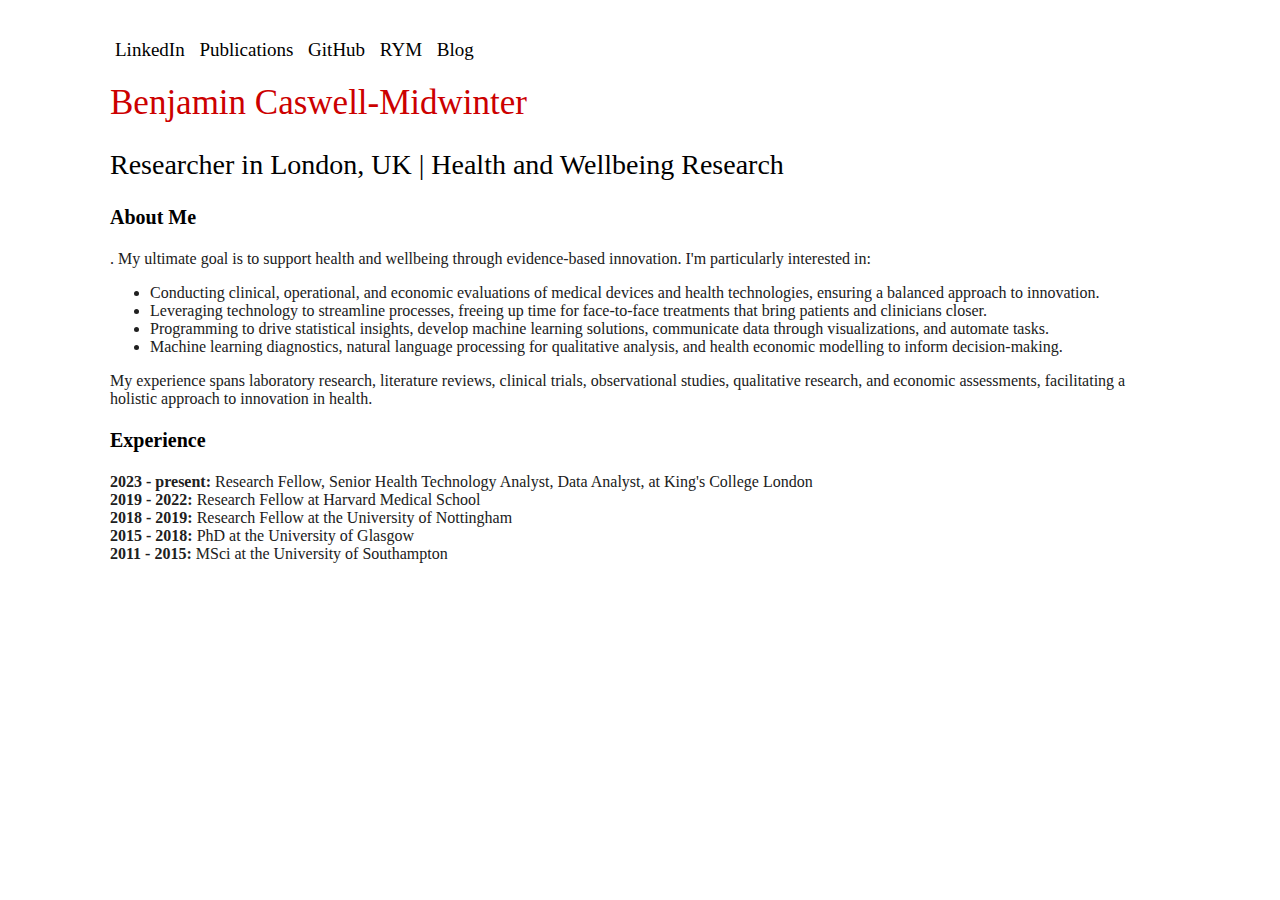
==== index.html @ 911d05af "Add files via upload" ====
<!DOCTYPE html>
<html>

<head>
    <meta name="viewport" content="width=device-width, initial-scale=1">
    <link rel="stylesheet" href="https://cdnjs.cloudflare.com/ajax/libs/font-awesome/4.7.0/css/font-awesome.min.css">
    <title>Benjamin Caswell-Midwinter</title>
    <link rel="stylesheet" type="text/css" href="style.css">
    <!-- <link rel="icon" href="favicon4.png"> -->
    <link href="https://fonts.googleapis.com/css?family=Libre+Franklin:300,400" rel="stylesheet">
</head>

<div class="header">
    <!--div defines section in html-->
    <div class="header-right">
        <a href="https://linkedin.com/in/ben-caswell-midwinter-7a0701107" target="_blank">LinkedIn&nbsp;</a>
        <a href="https://scholar.google.com/citations?user=PHyjhMAAAAAJ&hl=en" target="_blank">Publications&nbsp;</a>
        <a href="https://github.com/bcm9" target="_blank">GitHub&nbsp;</a>
        <a href="https://rateyourmusic.com/~bcm9" target="_blank">RYM&nbsp;</a>
        <a href="blog.html">Blog&nbsp;</a>
    </div>
</div>
<body>
    <h1>Benjamin Caswell-Midwinter</h1>
    <h2>Researcher in London, UK | Health and Wellbeing Research</h2>
    <h3>About Me</h3>.
        My ultimate goal is to support health and wellbeing through evidence-based innovation. I'm particularly interested in:
        <ul>
            <li>Conducting clinical, operational, and economic evaluations of medical devices and health technologies, ensuring a balanced approach to innovation.</li>
            <!-- <li>Advancing the understanding and treatment of hearing loss, focusing on the personalisation of hearing devices to meet individual benefit and satisfaction.</li> -->
            <li>Leveraging technology to streamline processes, freeing up time for face-to-face treatments that bring patients and clinicians closer.</li>
            <li>Programming to drive statistical insights, develop machine learning solutions, communicate data through visualizations, and automate tasks.</li>
            <li>Machine learning diagnostics, natural language processing for qualitative analysis, and health economic modelling to inform decision-making.</li>
        </ul>
        My experience spans laboratory research, literature reviews, clinical trials, observational studies, qualitative research, and economic assessments, facilitating a holistic approach to innovation in health.</p>
        
    <h3>Experience</h3>
    <strong>2023 - present:</strong> Research Fellow, Senior Health Technology Analyst, Data Analyst, at King's College London<br>
    <strong>2019 - 2022:</strong> Research Fellow at Harvard Medical School<br>
    <strong>2018 - 2019:</strong> Research Fellow at the University of Nottingham<br>
    <strong>2015 - 2018:</strong> PhD at the University of Glasgow<br>
    <strong>2011 - 2015:</strong> MSci at the University of Southampton
    </ul>
	<!-- <div class="footer">
        <p>&copy; 2024 Your Website</p>
    </div> -->
</body>
</html>
---- style.css ----
html, body {
  color: rgb(32, 32, 32);
  font-family: 'Crimson Text', serif;
  width: 100%;
  max-width: 1100px;
  margin: auto;
  margin-top: 20px;
  margin-bottom: 100px;
  background-color: #ffffff;
  padding: 0 10px;
  box-sizing: border-box;
}

.name {
  margin-bottom: 2px;
}

/* PARAGRAPH TEXT SIZE */
div.p1 {
  font-size: 17px;
  line-height: 1.5;
}

div.p2 {
  font-size: 15px;
  line-height: 1.5;
}

/* HEADER STYLING */
.header {
  overflow: hidden;
  background-color: #ffffff;
  padding: 0;
  display: flex;
  justify-content: space-between;
  align-items: center;
}

/* Style the header links */
.header a {
  color: rgb(0, 0, 0);
  text-align: left;
  padding: 5px;
  font-size: 19px; 
  line-height: 10px;
  border-radius: 8px;
  font-weight: normal;
}

/* Float the link section to the right */
.header-right {
  display: flex;
}

/* heading styling */
h1 {
  color: #cc0000;
  font-size: 35px;
  font-weight: normal;
  line-height: 40px;
}

h2 {
  color: #000000;
  font-size: 28px;
  font-weight: normal;
  line-height: 35px;
}

h3 {
  color: #000000;
  font-size: 20px;
  font-weight: bold;
  line-height: 25px;
}

h4 {
  color: #cc0000;
  line-height: 15px;
}

/* LINK DECORATION */
a:link, a:visited {
  color: rgb(0, 0, 0);
  text-decoration: none;
}

a:hover {
  color: #cc0000;
  text-decoration: none;
}

a:active {
  color: rgb(0, 0, 0);
}

/* Media Queries for responsiveness */
@media screen and (max-width: 500px) {
  body {
      padding: 0 5px;
  }
  
  .header {
      flex-direction: column;
      align-items: flex-start;
  }

  .header a {
      display: block;
      text-align: left;
      font-size: 16px;
  }

  .header-right {
      width: 100%;
      justify-content: flex-start;
  }
  
  h1 {
      font-size: 28px;
      line-height: 35px;
  }
  
  h2 {
      font-size: 24px;
      line-height: 30px;
  }

  h3 {
      font-size: 18px;
      line-height: 22px;
  }
}
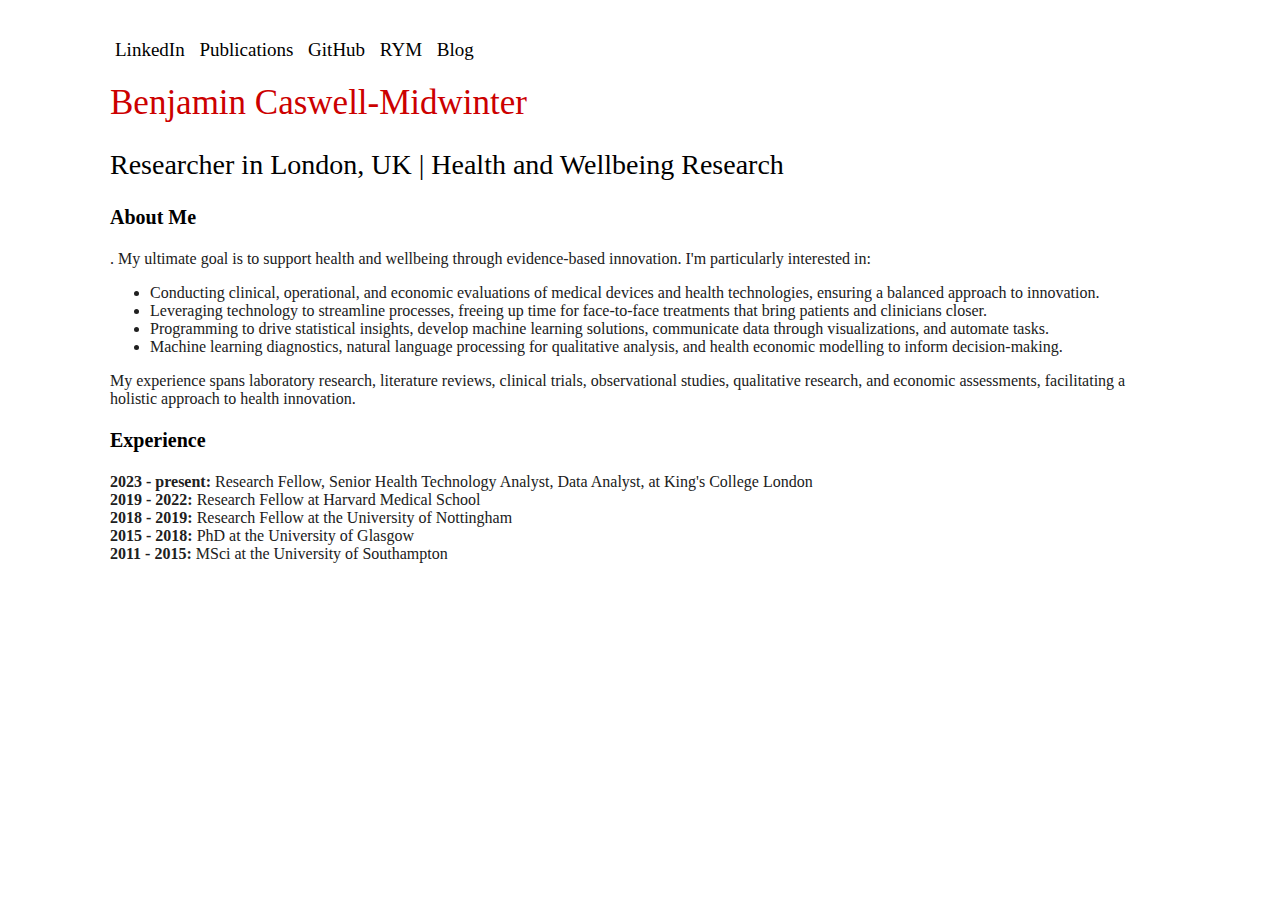
==== commit c1f45fa7: "Add files via upload" ====
--- a/index.html
+++ b/index.html
@@ -32,7 +32,7 @@
             <li>Programming to drive statistical insights, develop machine learning solutions, communicate data through visualizations, and automate tasks.</li>
             <li>Machine learning diagnostics, natural language processing for qualitative analysis, and health economic modelling to inform decision-making.</li>
         </ul>
-        My experience spans laboratory research, literature reviews, clinical trials, observational studies, qualitative research, and economic assessments, facilitating a holistic approach to innovation in health.</p>
+        My experience spans laboratory research, literature reviews, clinical trials, observational studies, qualitative research, and economic assessments, facilitating a holistic approach to health innovation.</p>
         
     <h3>Experience</h3>
     <strong>2023 - present:</strong> Research Fellow, Senior Health Technology Analyst, Data Analyst, at King's College London<br>
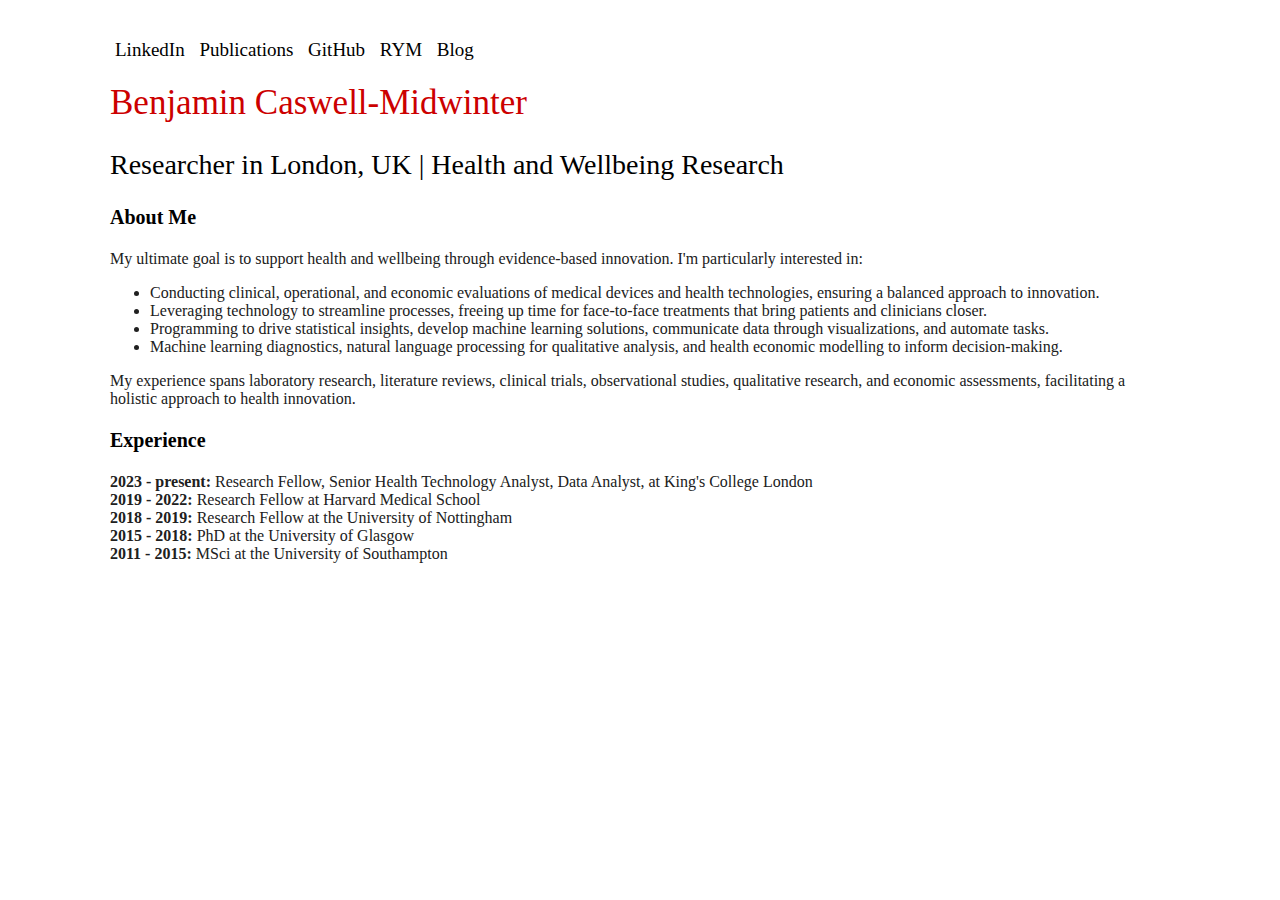
==== commit ac2c64f2: "Add files via upload" ====
--- a/index.html
+++ b/index.html
@@ -23,7 +23,7 @@
 <body>
     <h1>Benjamin Caswell-Midwinter</h1>
     <h2>Researcher in London, UK | Health and Wellbeing Research</h2>
-    <h3>About Me</h3>.
+    <h3>About Me</h3>
         My ultimate goal is to support health and wellbeing through evidence-based innovation. I'm particularly interested in:
         <ul>
             <li>Conducting clinical, operational, and economic evaluations of medical devices and health technologies, ensuring a balanced approach to innovation.</li>
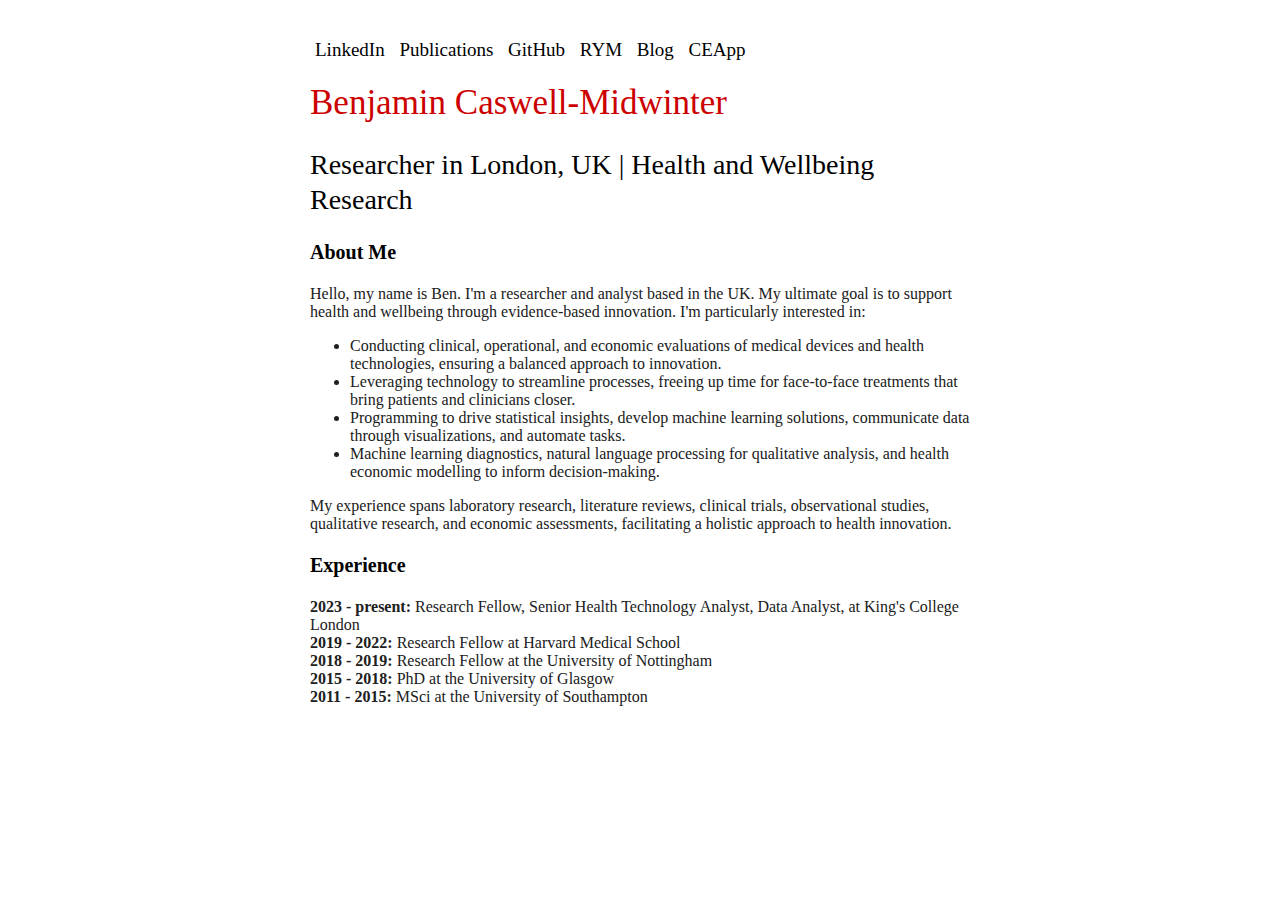
==== commit 5e9db205: "Add files via upload" ====
--- a/index.html
+++ b/index.html
@@ -18,13 +18,14 @@
         <a href="https://github.com/bcm9" target="_blank">GitHub&nbsp;</a>
         <a href="https://rateyourmusic.com/~bcm9" target="_blank">RYM&nbsp;</a>
         <a href="blog.html">Blog&nbsp;</a>
+        <a href="https://cost-effectiveness-analysis.streamlit.app/"  target="_blank">CEApp&nbsp;</a>
     </div>
 </div>
 <body>
     <h1>Benjamin Caswell-Midwinter</h1>
     <h2>Researcher in London, UK | Health and Wellbeing Research</h2>
     <h3>About Me</h3>
-        My ultimate goal is to support health and wellbeing through evidence-based innovation. I'm particularly interested in:
+        Hello, my name is Ben. I'm a researcher and analyst based in the UK. My ultimate goal is to support health and wellbeing through evidence-based innovation. I'm particularly interested in:
         <ul>
             <li>Conducting clinical, operational, and economic evaluations of medical devices and health technologies, ensuring a balanced approach to innovation.</li>
             <!-- <li>Advancing the understanding and treatment of hearing loss, focusing on the personalisation of hearing devices to meet individual benefit and satisfaction.</li> -->
--- a/style.css
+++ b/style.css
@@ -2,7 +2,7 @@
   color: rgb(32, 32, 32);
   font-family: 'Crimson Text', serif;
   width: 100%;
-  max-width: 1100px;
+  max-width: 700px;
   margin: auto;
   margin-top: 20px;
   margin-bottom: 100px;
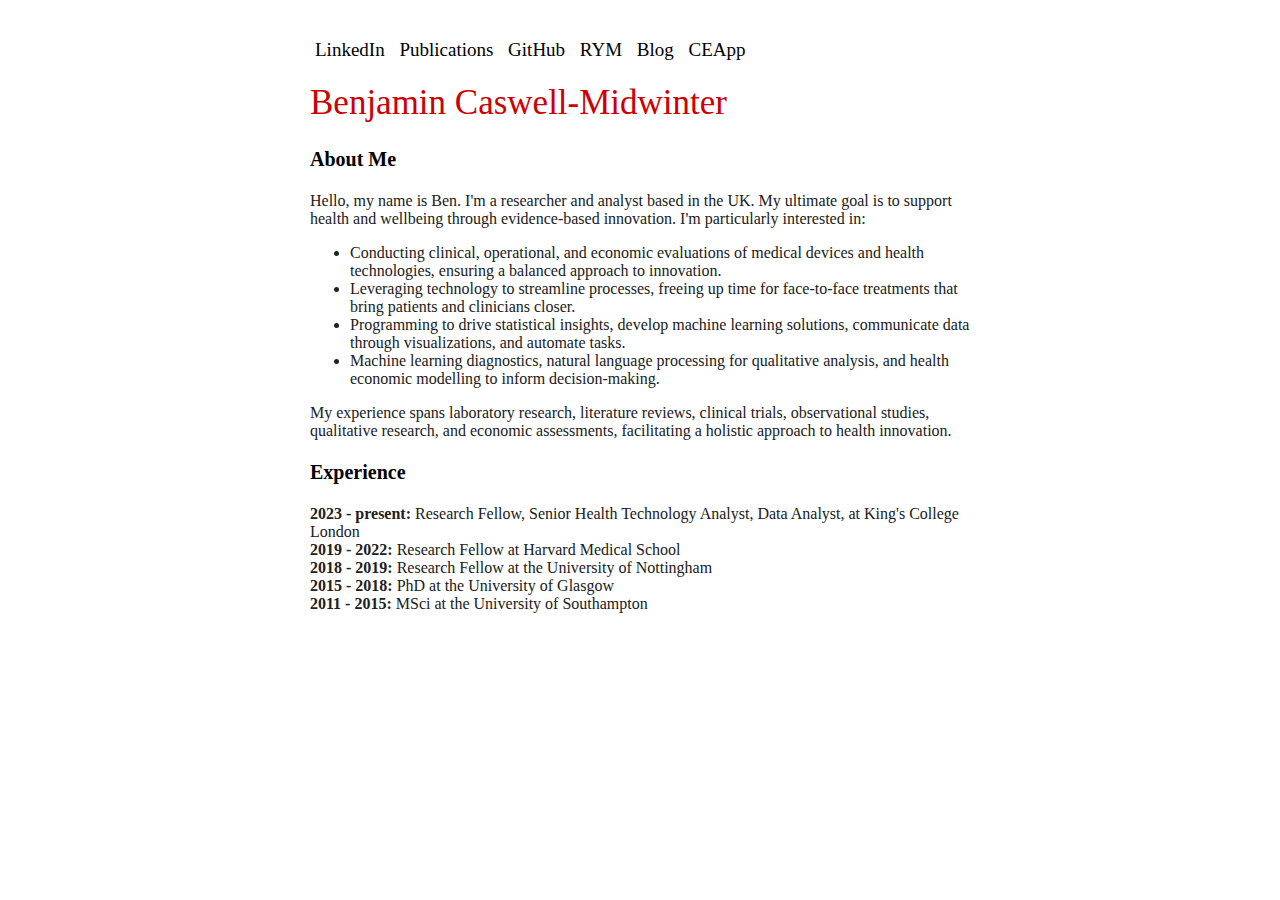
==== commit eb20a1db: "Add files via upload" ====
--- a/index.html
+++ b/index.html
@@ -23,7 +23,7 @@
 </div>
 <body>
     <h1>Benjamin Caswell-Midwinter</h1>
-    <h2>Researcher in London, UK | Health and Wellbeing Research</h2>
+    <!-- <h2>Researcher in London, UK | Health and Wellbeing Research</h2> -->
     <h3>About Me</h3>
         Hello, my name is Ben. I'm a researcher and analyst based in the UK. My ultimate goal is to support health and wellbeing through evidence-based innovation. I'm particularly interested in:
         <ul>
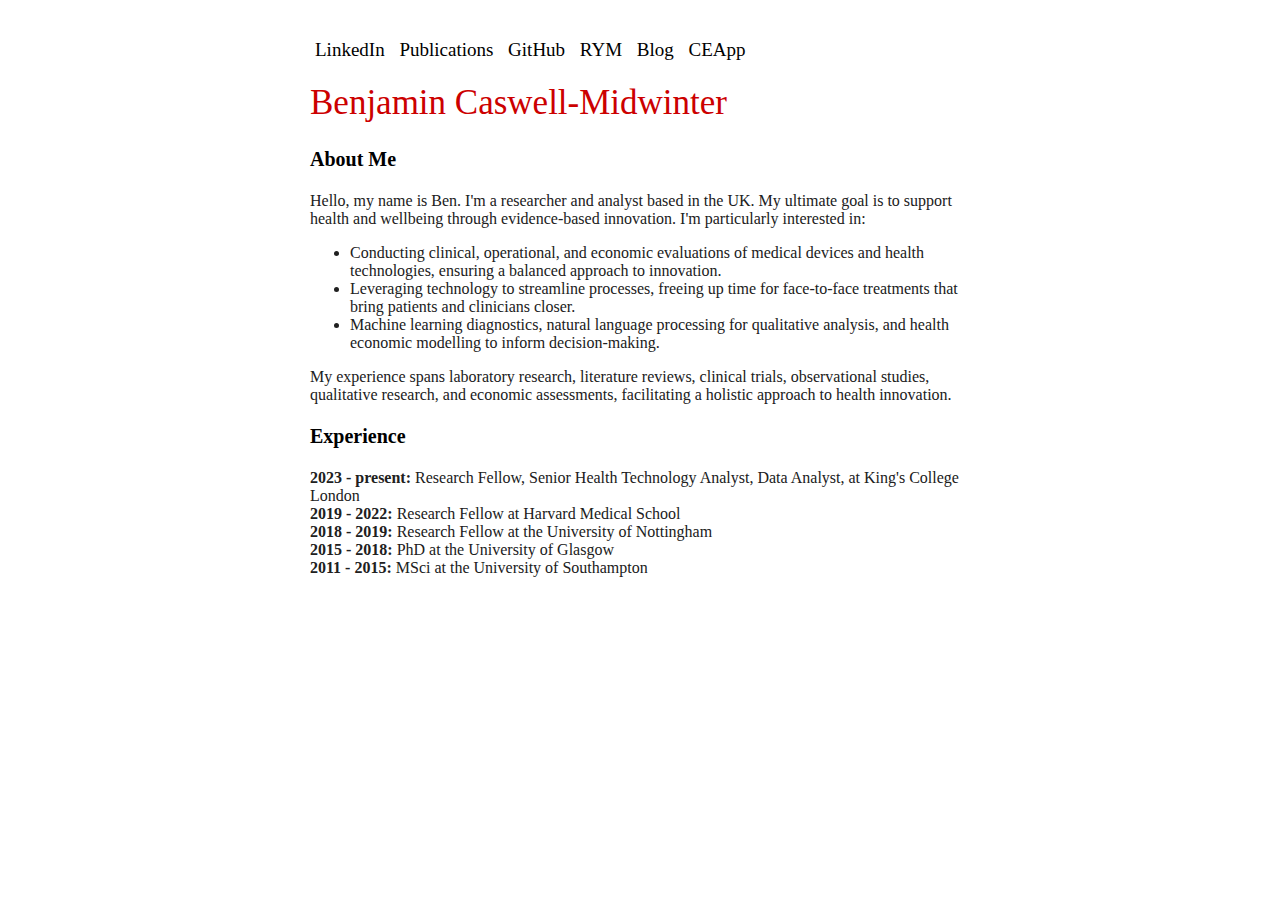
==== commit 302d07f8: "Add files via upload" ====
--- a/index.html
+++ b/index.html
@@ -30,7 +30,7 @@
             <li>Conducting clinical, operational, and economic evaluations of medical devices and health technologies, ensuring a balanced approach to innovation.</li>
             <!-- <li>Advancing the understanding and treatment of hearing loss, focusing on the personalisation of hearing devices to meet individual benefit and satisfaction.</li> -->
             <li>Leveraging technology to streamline processes, freeing up time for face-to-face treatments that bring patients and clinicians closer.</li>
-            <li>Programming to drive statistical insights, develop machine learning solutions, communicate data through visualizations, and automate tasks.</li>
+            <!-- <li>Programming to drive statistical insights, develop machine learning solutions, communicate data through visualizations, and automate tasks.</li> -->
             <li>Machine learning diagnostics, natural language processing for qualitative analysis, and health economic modelling to inform decision-making.</li>
         </ul>
         My experience spans laboratory research, literature reviews, clinical trials, observational studies, qualitative research, and economic assessments, facilitating a holistic approach to health innovation.</p>
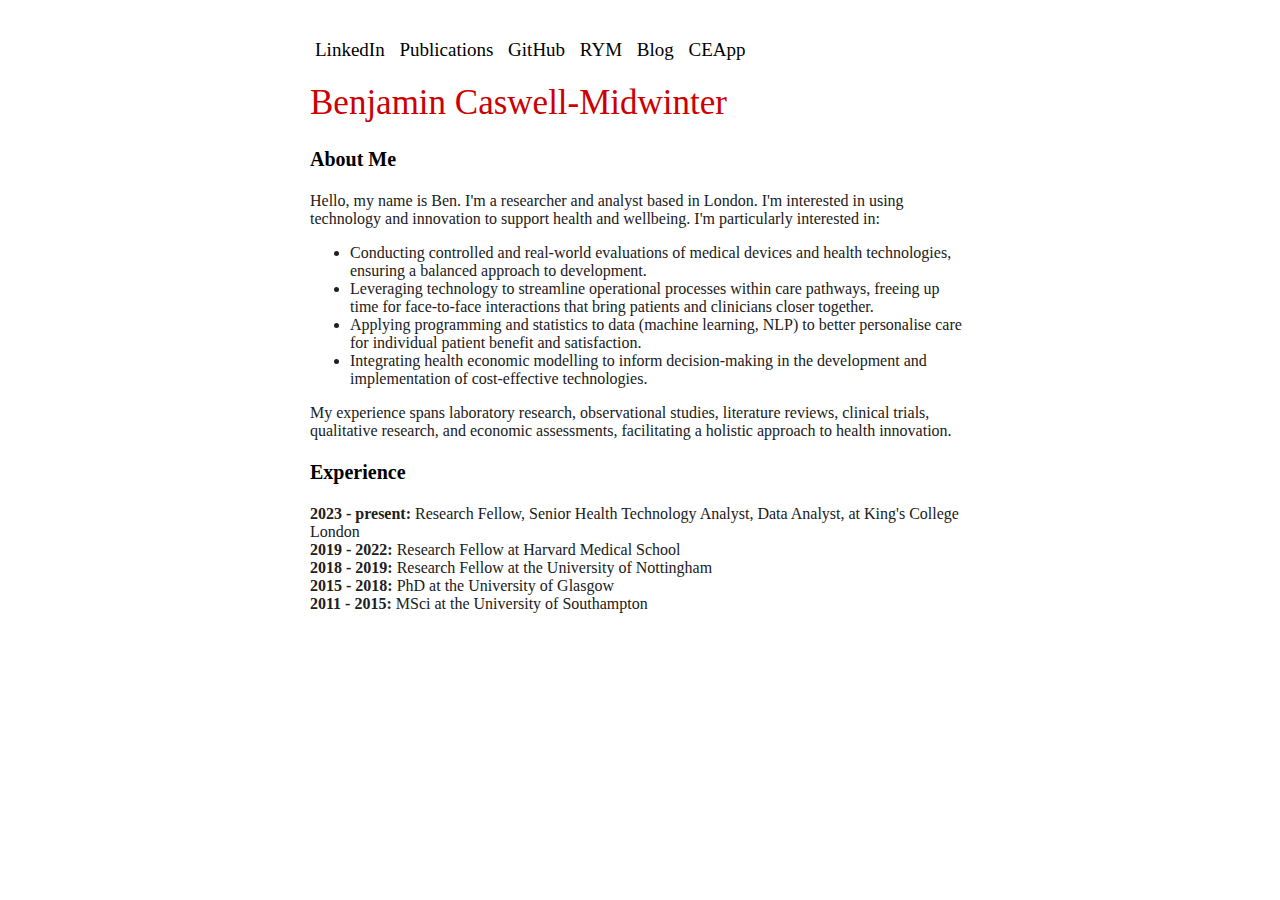
==== commit 3c2afd20: "Add files via upload" ====
--- a/index.html
+++ b/index.html
@@ -25,15 +25,16 @@
     <h1>Benjamin Caswell-Midwinter</h1>
     <!-- <h2>Researcher in London, UK | Health and Wellbeing Research</h2> -->
     <h3>About Me</h3>
-        Hello, my name is Ben. I'm a researcher and analyst based in the UK. My ultimate goal is to support health and wellbeing through evidence-based innovation. I'm particularly interested in:
+        Hello, my name is Ben. I'm a researcher and analyst based in London. I'm interested in using technology and innovation to support health and wellbeing. I'm particularly interested in:
         <ul>
-            <li>Conducting clinical, operational, and economic evaluations of medical devices and health technologies, ensuring a balanced approach to innovation.</li>
+            <li>Conducting controlled and real-world evaluations of medical devices and health technologies, ensuring a balanced approach to development.</li>
             <!-- <li>Advancing the understanding and treatment of hearing loss, focusing on the personalisation of hearing devices to meet individual benefit and satisfaction.</li> -->
-            <li>Leveraging technology to streamline processes, freeing up time for face-to-face treatments that bring patients and clinicians closer.</li>
+            <li>Leveraging technology to streamline operational processes within care pathways, freeing up time for face-to-face interactions that bring patients and clinicians closer together.</li>
+            <li>Applying programming and statistics to data (machine learning, NLP) to better personalise care for individual patient benefit and satisfaction.</li>
             <!-- <li>Programming to drive statistical insights, develop machine learning solutions, communicate data through visualizations, and automate tasks.</li> -->
-            <li>Machine learning diagnostics, natural language processing for qualitative analysis, and health economic modelling to inform decision-making.</li>
+            <li>Integrating health economic modelling to inform decision-making in the development and implementation of cost-effective technologies.</li>
         </ul>
-        My experience spans laboratory research, literature reviews, clinical trials, observational studies, qualitative research, and economic assessments, facilitating a holistic approach to health innovation.</p>
+        My experience spans laboratory research, observational studies, literature reviews, clinical trials, qualitative research, and economic assessments, facilitating a holistic approach to health innovation.</p>
         
     <h3>Experience</h3>
     <strong>2023 - present:</strong> Research Fellow, Senior Health Technology Analyst, Data Analyst, at King's College London<br>
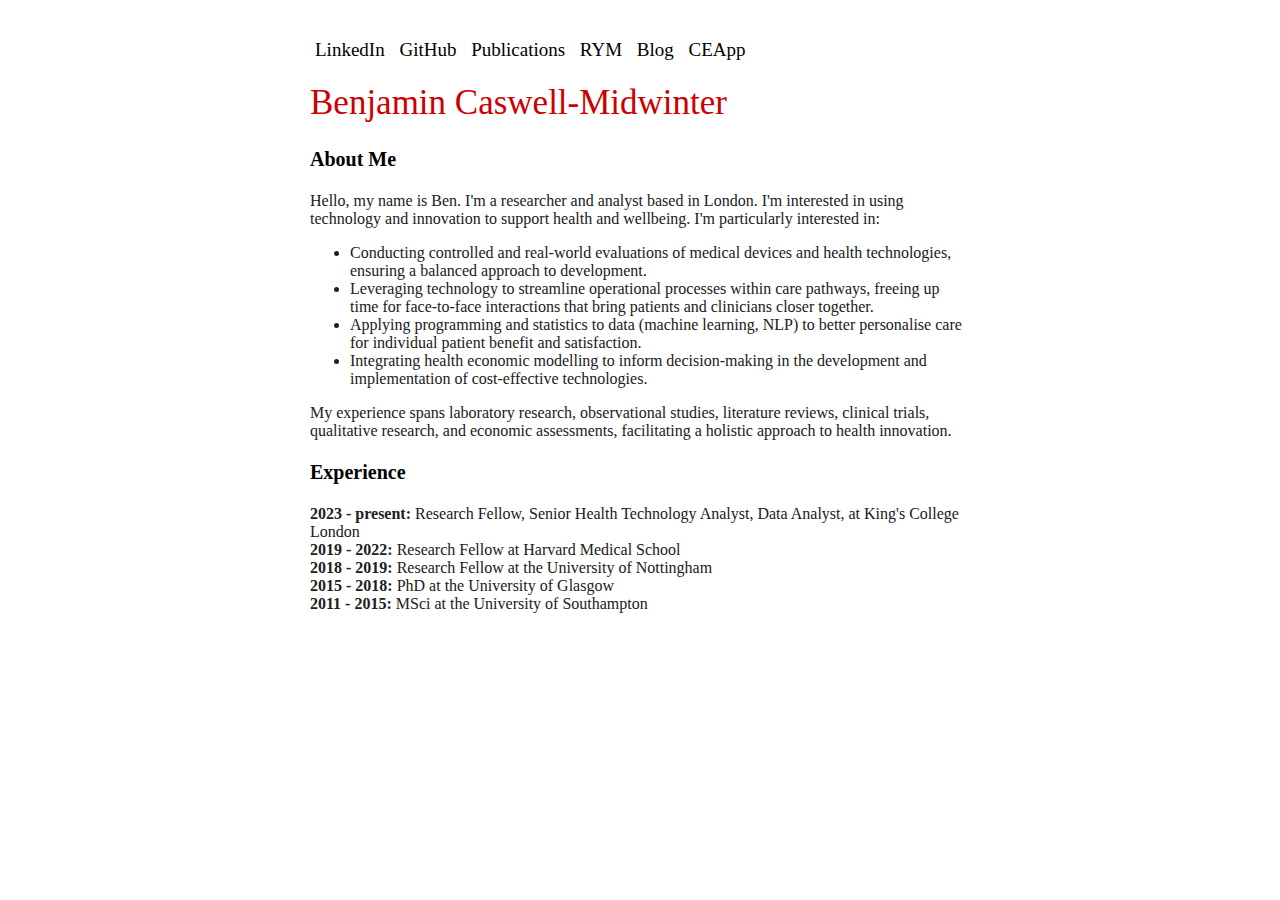
==== commit 71885081: "Add files via upload" ====
--- a/index.html
+++ b/index.html
@@ -14,8 +14,8 @@
     <!--div defines section in html-->
     <div class="header-right">
         <a href="https://linkedin.com/in/ben-caswell-midwinter-7a0701107" target="_blank">LinkedIn&nbsp;</a>
+        <a href="https://github.com/bcm9" target="_blank">GitHub&nbsp;</a>
         <a href="https://scholar.google.com/citations?user=PHyjhMAAAAAJ&hl=en" target="_blank">Publications&nbsp;</a>
-        <a href="https://github.com/bcm9" target="_blank">GitHub&nbsp;</a>
         <a href="https://rateyourmusic.com/~bcm9" target="_blank">RYM&nbsp;</a>
         <a href="blog.html">Blog&nbsp;</a>
         <a href="https://cost-effectiveness-analysis.streamlit.app/"  target="_blank">CEApp&nbsp;</a>
